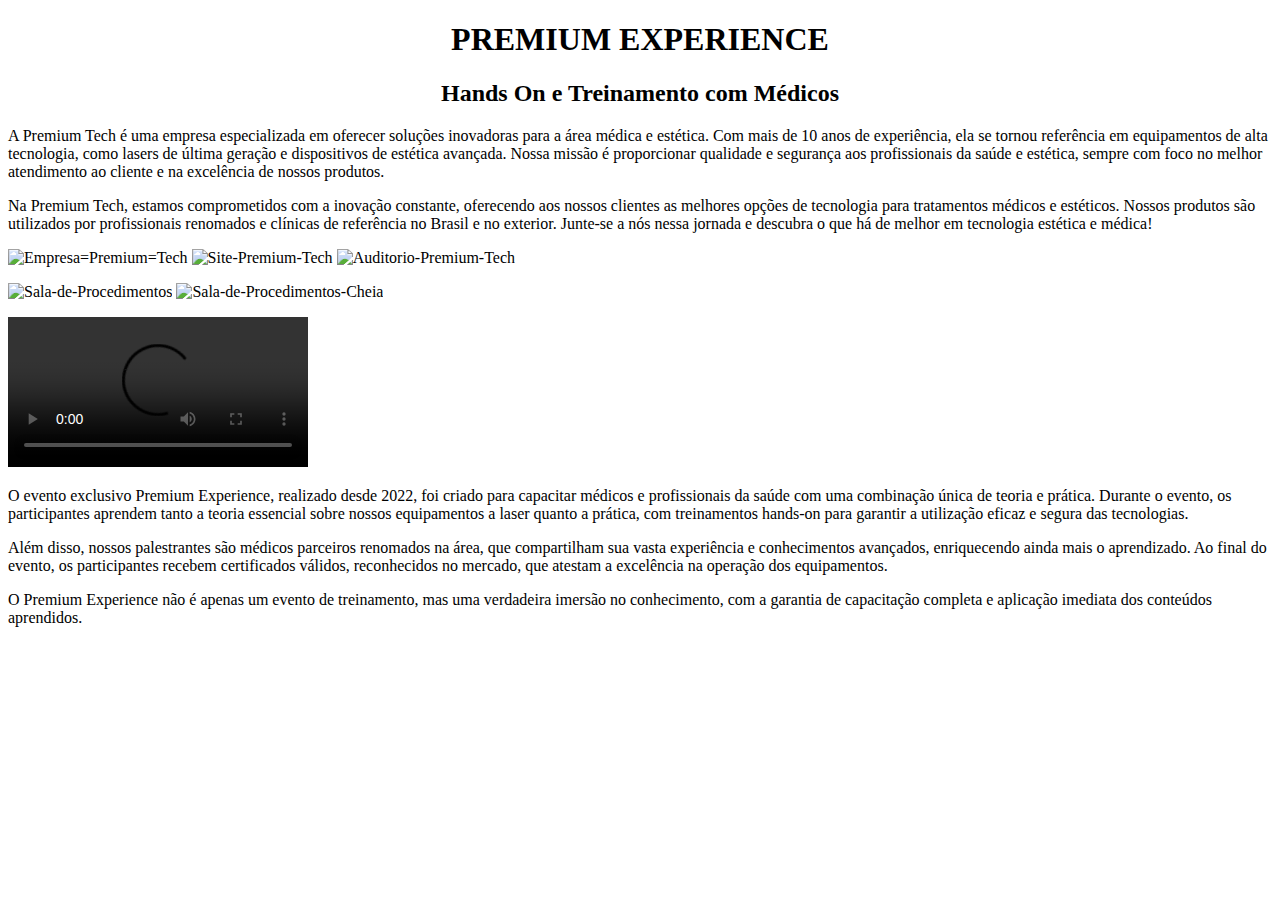
==== Projetodeinterface/Pages/Page1.html @ 9908b306 "Atividade 2" ====
<!DOCTYPE html>
<html lang="pt-br">
<head>
    <meta charset="UTF-8">
    <meta http-equiv="X-UA-Compatible" content="IE=edge">
    <meta name="viewport" content="width=device-width, initial-scale=1.0">
    <title>Premium Tech - Página 1</title>
</head>

<body>

<!--Dois títulos centralizados utilizando hierarquia-->
<!--Add logo original depois-->
<p>
    <h1 align="center">PREMIUM EXPERIENCE </h1>
    <h2 align="center">Hands On e Treinamento com Médicos</h2>

    <p>
        A Premium Tech é uma empresa especializada em oferecer soluções inovadoras para a área médica e estética. Com mais de 10 anos de experiência, ela se tornou referência em equipamentos de alta tecnologia, como lasers de última geração e dispositivos de estética avançada. Nossa missão é proporcionar qualidade e segurança aos profissionais da saúde e estética, sempre com foco no melhor atendimento ao cliente e na excelência de nossos produtos.
    </p>

    <p>
        Na Premium Tech, estamos comprometidos com a inovação constante, oferecendo aos nossos clientes as melhores opções de tecnologia para tratamentos médicos e estéticos. Nossos produtos são utilizados por profissionais renomados e clínicas de referência no Brasil e no exterior. Junte-se a nós nessa jornada e descubra o que há de melhor em tecnologia estética e médica!
    </p>

    <!-- Imagem acessível -->
    <img class="imagem" src="C:\Users\theof\Downloads\Projetodeinterface-20250321T223012Z-001\Projetodeinterface\Images\PREMIUM TECH.jpg" width="300" height="300" title="Empresa-Premium-Tech" alt="Empresa=Premium=Tech">
    <img class="imagem" src="C:\Users\theof\Downloads\Projetodeinterface-20250321T223012Z-001\Projetodeinterface\Images\COLABORADORES.jpeg" width="400" height="600" title="Colaboradores-Premium" alt="Site-Premium-Tech">
    <img class="imagem" src="C:\Users\theof\Downloads\Projetodeinterface-20250321T223012Z-001\Projetodeinterface\Images\AUDITÓRIO PREMIUM EXPERIENCE.jpg" width="700" height="500" title="Auditorio-Premium-Tech" alt="Auditorio-Premium-Tech">
     <p> 
     <p>
    <img class="imagem" src="C:\Users\theof\Downloads\Projetodeinterface-20250321T223012Z-001\Projetodeinterface\Images\SALA PREMIUM EXPERIENCE.jpg" width="500" height="600" title="Sala-de-Procedimentos" alt="Sala-de-Procedimentos">
    <img class="imagem" src="C:\Users\theof\Downloads\Projetodeinterface-20250321T223012Z-001\Projetodeinterface\Images\SALA CHEIA PREMIUM EXPERIENCE.jpg" width="500" height="600" title="Sala-de-Procedimentos-Cheia" alt="Sala-de-Procedimentos-Cheia">
     <p> 
     <p>
       
    <!--Vídeo-->
    
    <video clas src="C:\Users\theof\Downloads\Projetodeinterface-20250321T223012Z-001\Projetodeinterface\Videos\Premium Experience -  Curso de Laser Co2 com Dra Marina Timo (1).mp4" controls>
        title="Uma-Experiencia-Premium" alt="Uma-Experiencia-Premium">
    
        <!--Texto Explicativo das imagens-->
   
    <p> 
    <p>
       O evento exclusivo Premium Experience, realizado desde 2022, foi criado para capacitar médicos e profissionais da saúde com uma combinação única de teoria e prática. Durante o evento, os participantes aprendem tanto a teoria essencial sobre nossos equipamentos a laser quanto a prática, com treinamentos hands-on para garantir a utilização eficaz e segura das tecnologias.
    <p> 
    <p>
       Além disso, nossos palestrantes são médicos parceiros renomados na área, que compartilham sua vasta experiência e conhecimentos avançados, enriquecendo ainda mais o aprendizado. Ao final do evento, os participantes recebem certificados válidos, reconhecidos no mercado, que atestam a excelência na operação dos equipamentos.
    <p> 
    <p>
       O Premium Experience não é apenas um evento de treinamento, mas uma verdadeira imersão no conhecimento, com a garantia de capacitação completa e aplicação imediata dos conteúdos aprendidos.

   


</body>
</html>
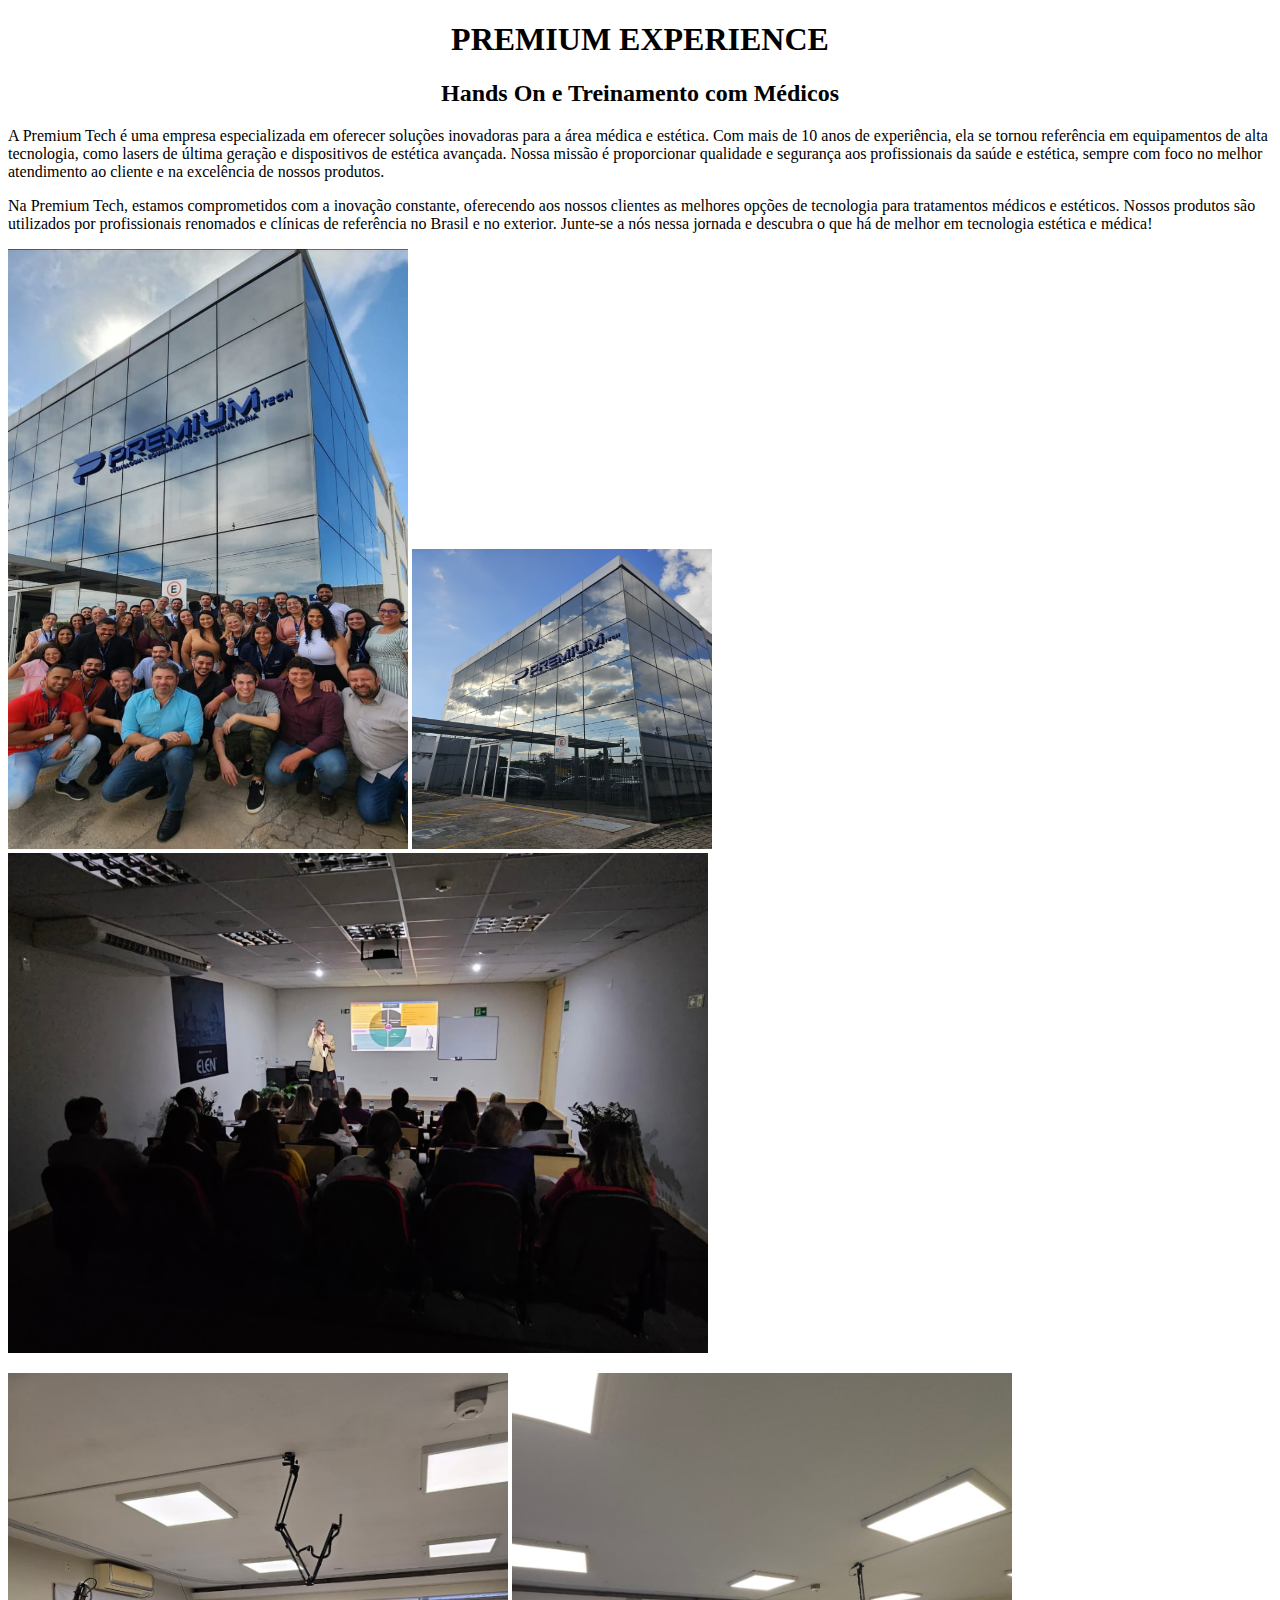
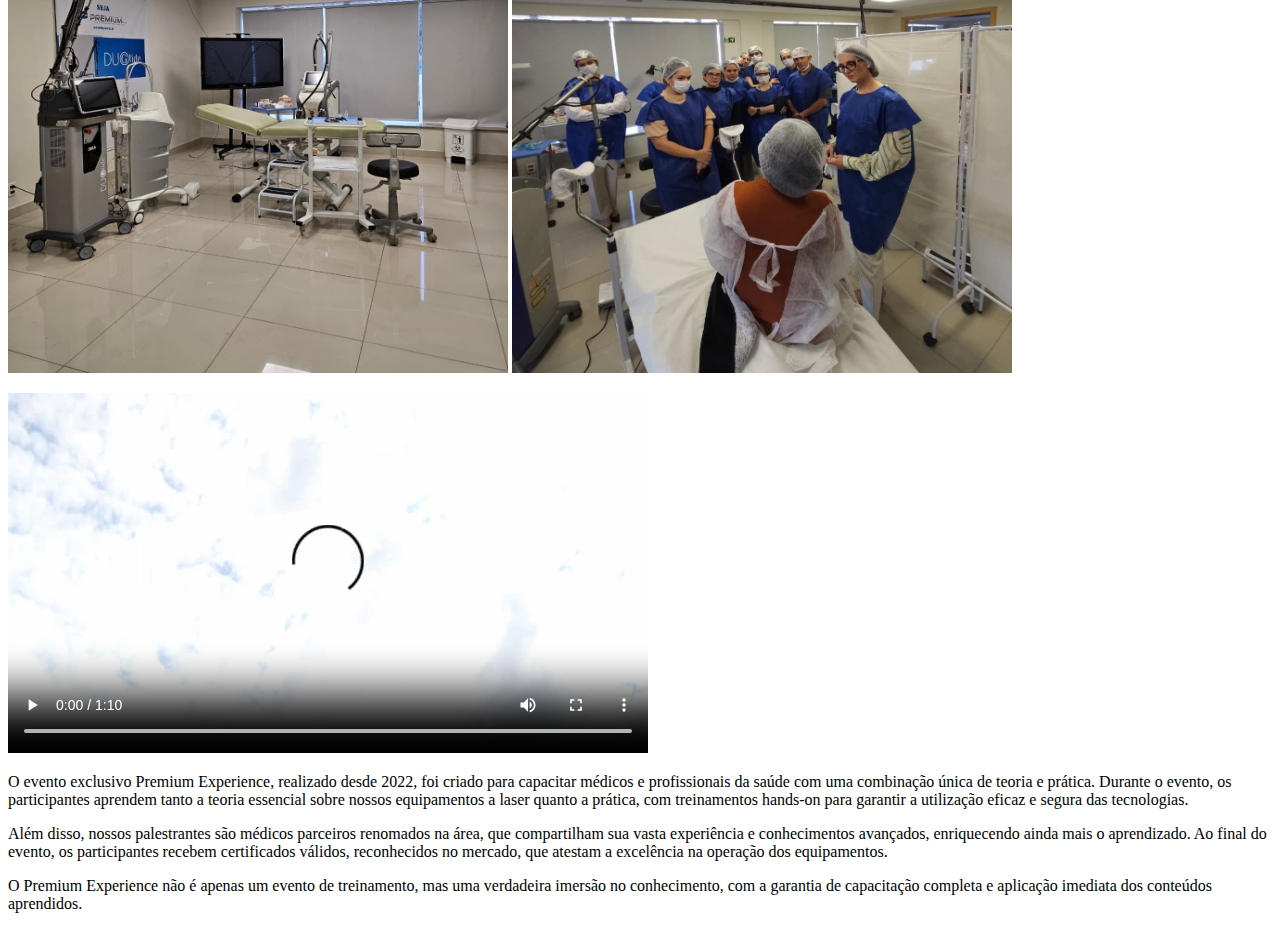
==== commit 1feae8d6: "Add files via upload" ====
--- a/Projetodeinterface/Pages/Page1.html
+++ b/Projetodeinterface/Pages/Page1.html
@@ -24,19 +24,20 @@
     </p>
 
     <!-- Imagem acessível -->
-    <img class="imagem" src="C:\Users\theof\Downloads\Projetodeinterface-20250321T223012Z-001\Projetodeinterface\Images\PREMIUM TECH.jpg" width="300" height="300" title="Empresa-Premium-Tech" alt="Empresa=Premium=Tech">
-    <img class="imagem" src="C:\Users\theof\Downloads\Projetodeinterface-20250321T223012Z-001\Projetodeinterface\Images\COLABORADORES.jpeg" width="400" height="600" title="Colaboradores-Premium" alt="Site-Premium-Tech">
-    <img class="imagem" src="C:\Users\theof\Downloads\Projetodeinterface-20250321T223012Z-001\Projetodeinterface\Images\AUDITÓRIO PREMIUM EXPERIENCE.jpg" width="700" height="500" title="Auditorio-Premium-Tech" alt="Auditorio-Premium-Tech">
+
+    <img class="imagem" src="../Images/COLABORADORES.jpeg" width="400" height="600" title="Colaboradores-Premium" alt="Site-Premium-Tech">
+    <img class="imagem" src="../Images/PREMIUM TECH.jpg" width="300" height="300" title="Empresa-Premium-Tech" alt="Empresa=Premium=Tech">
+    <img class="imagem" src="../Images/AUDITÓRIO PREMIUM EXPERIENCE.jpg" width="700" height="500" title="Auditorio-Premium-Tech" alt="Auditorio-Premium-Tech">
      <p> 
      <p>
-    <img class="imagem" src="C:\Users\theof\Downloads\Projetodeinterface-20250321T223012Z-001\Projetodeinterface\Images\SALA PREMIUM EXPERIENCE.jpg" width="500" height="600" title="Sala-de-Procedimentos" alt="Sala-de-Procedimentos">
-    <img class="imagem" src="C:\Users\theof\Downloads\Projetodeinterface-20250321T223012Z-001\Projetodeinterface\Images\SALA CHEIA PREMIUM EXPERIENCE.jpg" width="500" height="600" title="Sala-de-Procedimentos-Cheia" alt="Sala-de-Procedimentos-Cheia">
+    <img class="imagem" src="..//Images/SALA PREMIUM EXPERIENCE.jpg" width="500" height="600" title="Sala-de-Procedimentos" alt="Sala-de-Procedimentos">
+    <img class="imagem" src="..//Images/SALA CHEIA PREMIUM EXPERIENCE.jpg" width="500" height="600" title="Sala-de-Procedimentos-Cheia" alt="Sala-de-Procedimentos-Cheia">
      <p> 
      <p>
        
     <!--Vídeo-->
     
-    <video clas src="C:\Users\theof\Downloads\Projetodeinterface-20250321T223012Z-001\Projetodeinterface\Videos\Premium Experience -  Curso de Laser Co2 com Dra Marina Timo (1).mp4" controls>
+    <video clas src="../Videos/Premium Experience -  Curso de Laser Co2 com Dra Marina Timo (1).mp4" controls>
         title="Uma-Experiencia-Premium" alt="Uma-Experiencia-Premium">
     
         <!--Texto Explicativo das imagens-->
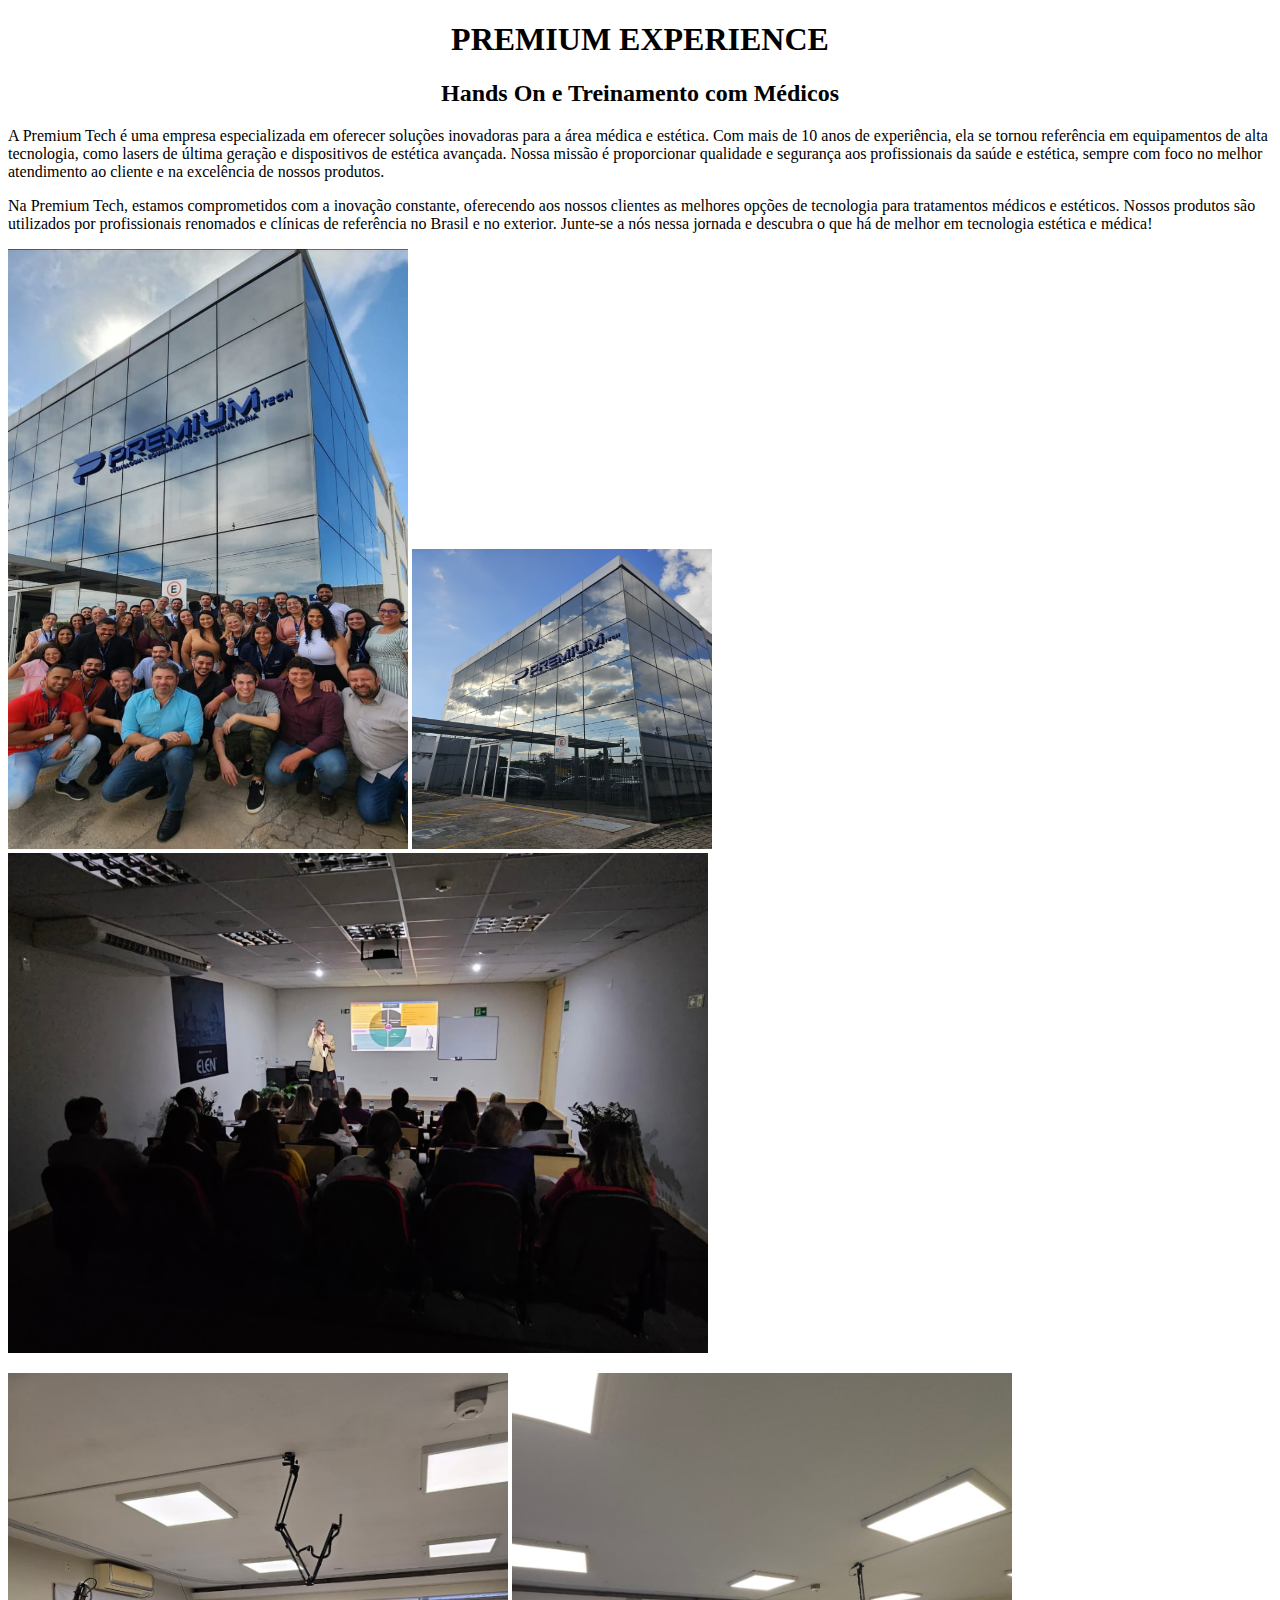
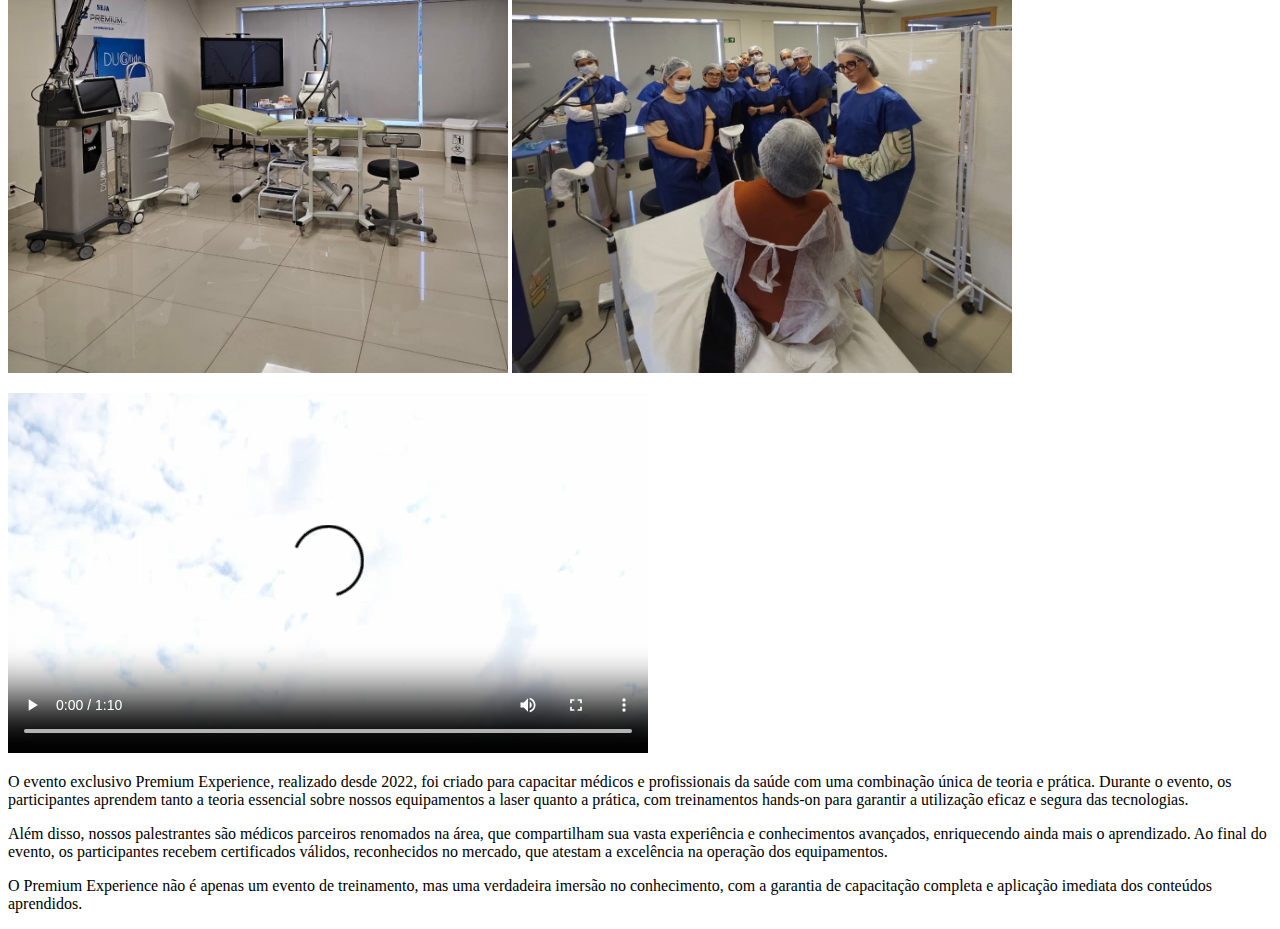
==== commit 2327cbb4: "Atividade 2" ====
--- a/Projetodeinterface/Pages/Page1.html
+++ b/Projetodeinterface/Pages/Page1.html
@@ -52,8 +52,6 @@
     <p>
        O Premium Experience não é apenas um evento de treinamento, mas uma verdadeira imersão no conhecimento, com a garantia de capacitação completa e aplicação imediata dos conteúdos aprendidos.
 
-   
-
-
+ 
 </body>
 </html>